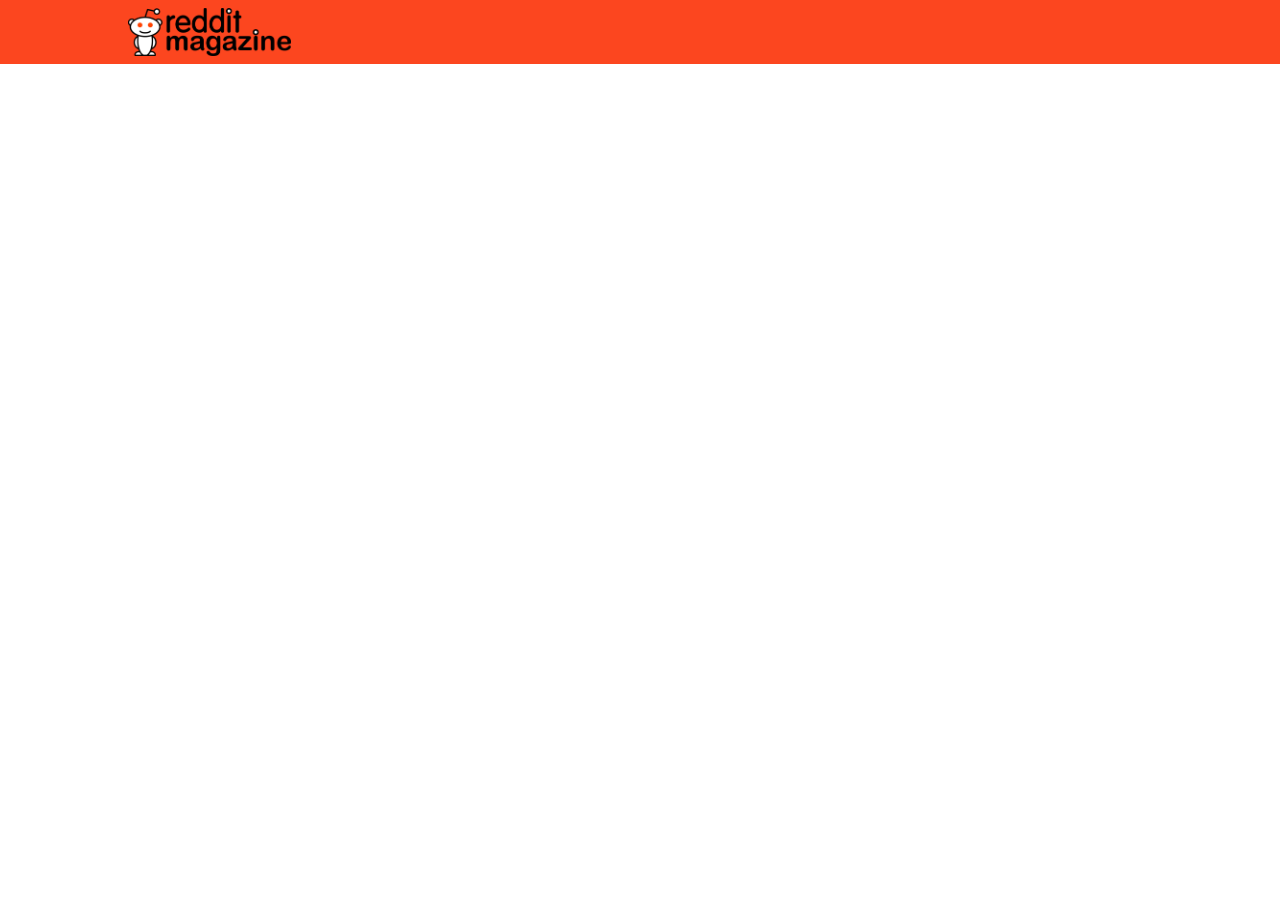
==== index.html @ dc1026c8 "Initial Setup" ====
<!DOCTYPE html>
<html lang="en">
<head>
  <meta charset="UTF-8">
  <meta name="viewport" content="width=device-width, initial-scale=1.0">
  <meta http-equiv="X-UA-Compatible" content="ie=edge">
  <title>Reddit Magazine</title>

  <link rel="stylesheet" href="./assets/css/styles.css">
</head>
<body>
  <header>
    <img src="./assets/images/logo.png" alt="Logo" height="64px">
  </header>
</body>
</html>
---- assets/css/styles.css ----
/* Resets */
@-ms-viewport { width: device-width; }

* {
	-webkit-box-sizing: border-box;
	   -moz-box-sizing: border-box;
	        box-sizing: border-box;
	-webkit-font-smoothing: antialiased;
	        font-smoothing: antialiased;
  padding: 0px;
  margin: 0px;
}

/* Header Styles */
header {
  background: #fc461f;
  align-items: center;
  padding: 0px 10%;
  display: flex;
  height: 64px;
}

header img {
  height: 48px;
}
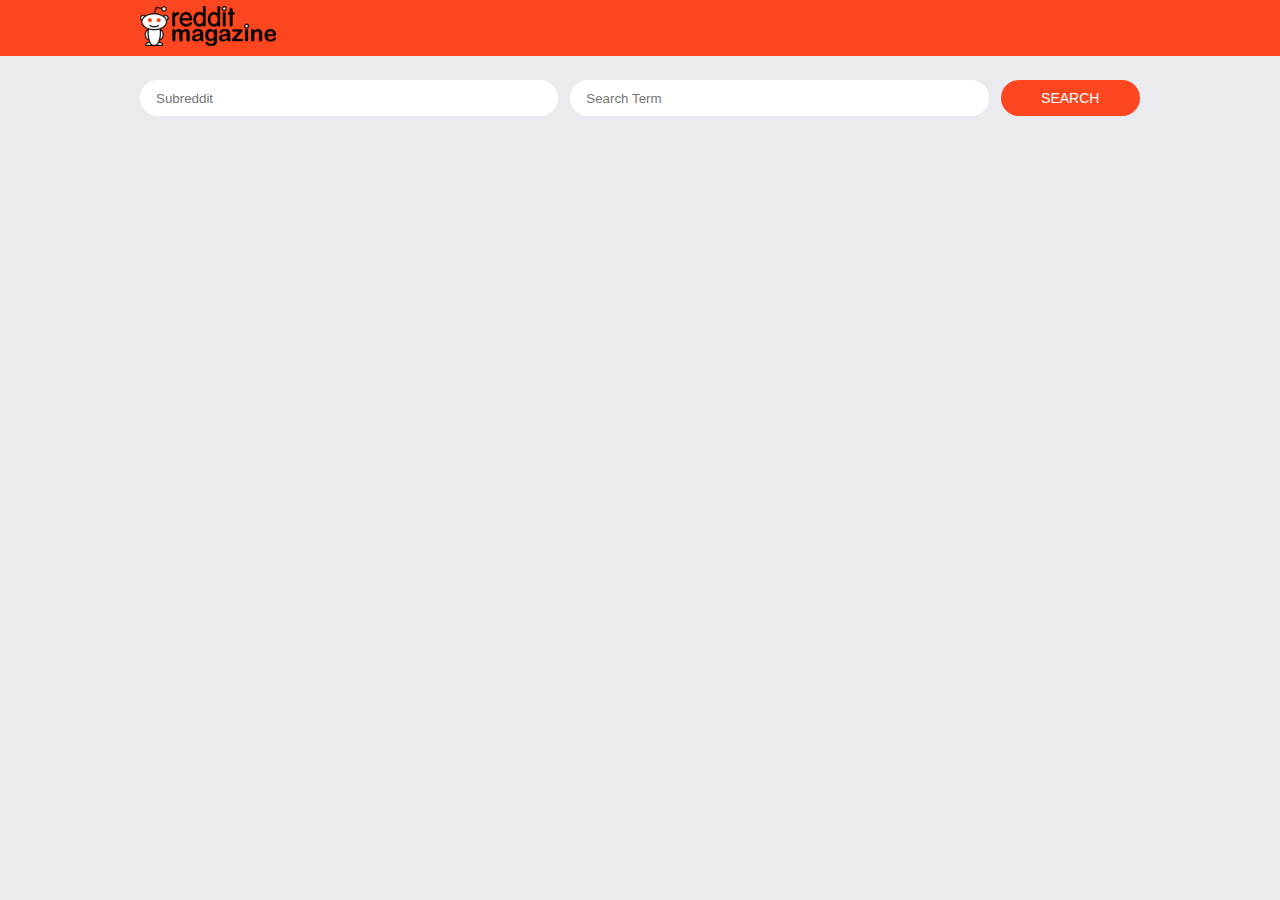
==== commit 66585757: "Magazine Grid View Added" ====
--- a/index.html
+++ b/index.html
@@ -4,13 +4,33 @@
   <meta charset="UTF-8">
   <meta name="viewport" content="width=device-width, initial-scale=1.0">
   <meta http-equiv="X-UA-Compatible" content="ie=edge">
+  <link rel="icon" type="image/x-icon" href="favicon.ico">
   <title>Reddit Magazine</title>
 
   <link rel="stylesheet" href="./assets/css/styles.css">
+
+  <!-- Components Imports -->
+  <link rel="import" href="./components/post-card/post-card.html">
 </head>
 <body>
   <header>
-    <img src="./assets/images/logo.png" alt="Logo" height="64px">
+    <div class="container">
+      <img src="./assets/images/logo.png" alt="Logo" height="64px">
+    </div>
   </header>
+
+  <main>
+    <div class="container">
+      <form>
+        <input type="text" placeholder="Subreddit">
+        <input type="text" placeholder="Search Term">
+        <button>Search</button>
+      </form>
+    </div>
+    <div class="container posts">
+    </div>
+  </main>
+
+  <script src="./assets/js/app.js" type="module"></script>
 </body>
-</html>+</html>
--- a/assets/css/styles.css
+++ b/assets/css/styles.css
@@ -11,15 +11,97 @@
   margin: 0px;
 }
 
+/* Misc Styles */
+body {
+  background: #E9EBEE;
+}
+.container {
+  max-width: 1024px;
+  padding: 0px 12px;
+  margin: 0 auto;
+  width: 100%;
+}
+
 /* Header Styles */
 header {
   background: #fc461f;
   align-items: center;
-  padding: 0px 10%;
+  position: fixed;
   display: flex;
-  height: 64px;
+  z-index: 1000;
+  height: 56px;
+  width: 100%;
 }
 
 header img {
-  height: 48px;
-}+  height: 40px;
+}
+
+/* Main Section Styles */
+main {
+  padding-bottom: 12px;
+  padding-top: 68px;
+}
+
+main .posts {
+  grid-template-columns: repeat(5, 1fr);
+  grid-gap: 12px;
+  display: grid;
+}
+
+@media screen and (max-width: 1024px) {
+  main .posts {
+    grid-template-columns: repeat(4, 1fr);
+  }
+}
+
+@media screen and (max-width: 720px) {
+  main .posts {
+    grid-template-columns: repeat(3, 1fr);
+  }
+}
+
+@media screen and (max-width: 480px) {
+  main .posts {
+    grid-template-columns: repeat(2, 1fr);
+  }
+}
+
+/* Search Form Styles */
+form {
+  grid-template-columns: 3fr 3fr 1fr;
+  grid-column-gap: 12px;
+  padding-bottom: 18px;
+  padding-top: 6px;
+  display: grid;
+  width: 100%;
+}
+
+form input, form button  {
+  border-radius: 50px;
+  padding: 0px 16px;
+  margin: 6px 0px;
+  height: 36px;
+  border: none;
+}
+
+form input:focus, form button:focus {
+  box-shadow: 0px 1px 5px rgba(0, 0, 0, 0.2);
+  outline: none;
+}
+
+form button {
+  text-transform: uppercase;
+  background: #fc461f;
+  color: #FFFFFF;
+  font-size: 14px;
+}
+
+form button:hover {
+  box-shadow: 0px 2px 5px rgba(0, 0, 0, 0.2);
+  cursor: pointer;
+}
+
+@media screen and (max-width: 480px) {
+  form { grid-template-columns: 1fr; }
+}
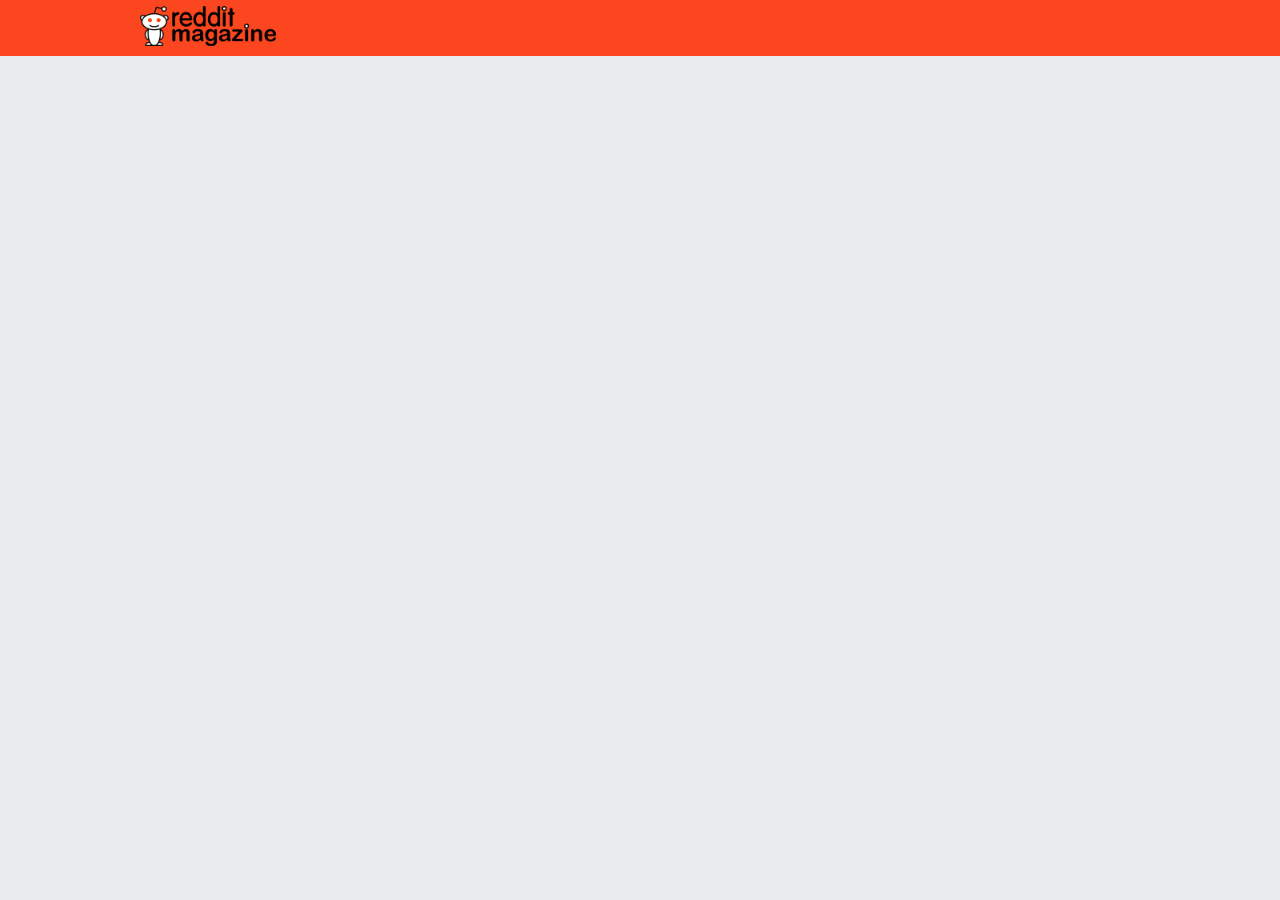
==== commit 872ddbe7: "Search Form Component Added" ====
--- a/index.html
+++ b/index.html
@@ -10,6 +10,7 @@
   <link rel="stylesheet" href="./assets/css/styles.css">
 
   <!-- Components Imports -->
+  <link rel="import" href="./components/search-form/search-form.html">
   <link rel="import" href="./components/post-card/post-card.html">
 </head>
 <body>
@@ -21,11 +22,7 @@
 
   <main>
     <div class="container">
-      <form>
-        <input type="text" placeholder="Subreddit">
-        <input type="text" placeholder="Search Term">
-        <button>Search</button>
-      </form>
+      <search-form></search-form>
     </div>
     <div class="container posts">
     </div>
--- a/assets/css/styles.css
+++ b/assets/css/styles.css
@@ -66,42 +66,3 @@
     grid-template-columns: repeat(2, 1fr);
   }
 }
-
-/* Search Form Styles */
-form {
-  grid-template-columns: 3fr 3fr 1fr;
-  grid-column-gap: 12px;
-  padding-bottom: 18px;
-  padding-top: 6px;
-  display: grid;
-  width: 100%;
-}
-
-form input, form button  {
-  border-radius: 50px;
-  padding: 0px 16px;
-  margin: 6px 0px;
-  height: 36px;
-  border: none;
-}
-
-form input:focus, form button:focus {
-  box-shadow: 0px 1px 5px rgba(0, 0, 0, 0.2);
-  outline: none;
-}
-
-form button {
-  text-transform: uppercase;
-  background: #fc461f;
-  color: #FFFFFF;
-  font-size: 14px;
-}
-
-form button:hover {
-  box-shadow: 0px 2px 5px rgba(0, 0, 0, 0.2);
-  cursor: pointer;
-}
-
-@media screen and (max-width: 480px) {
-  form { grid-template-columns: 1fr; }
-}
